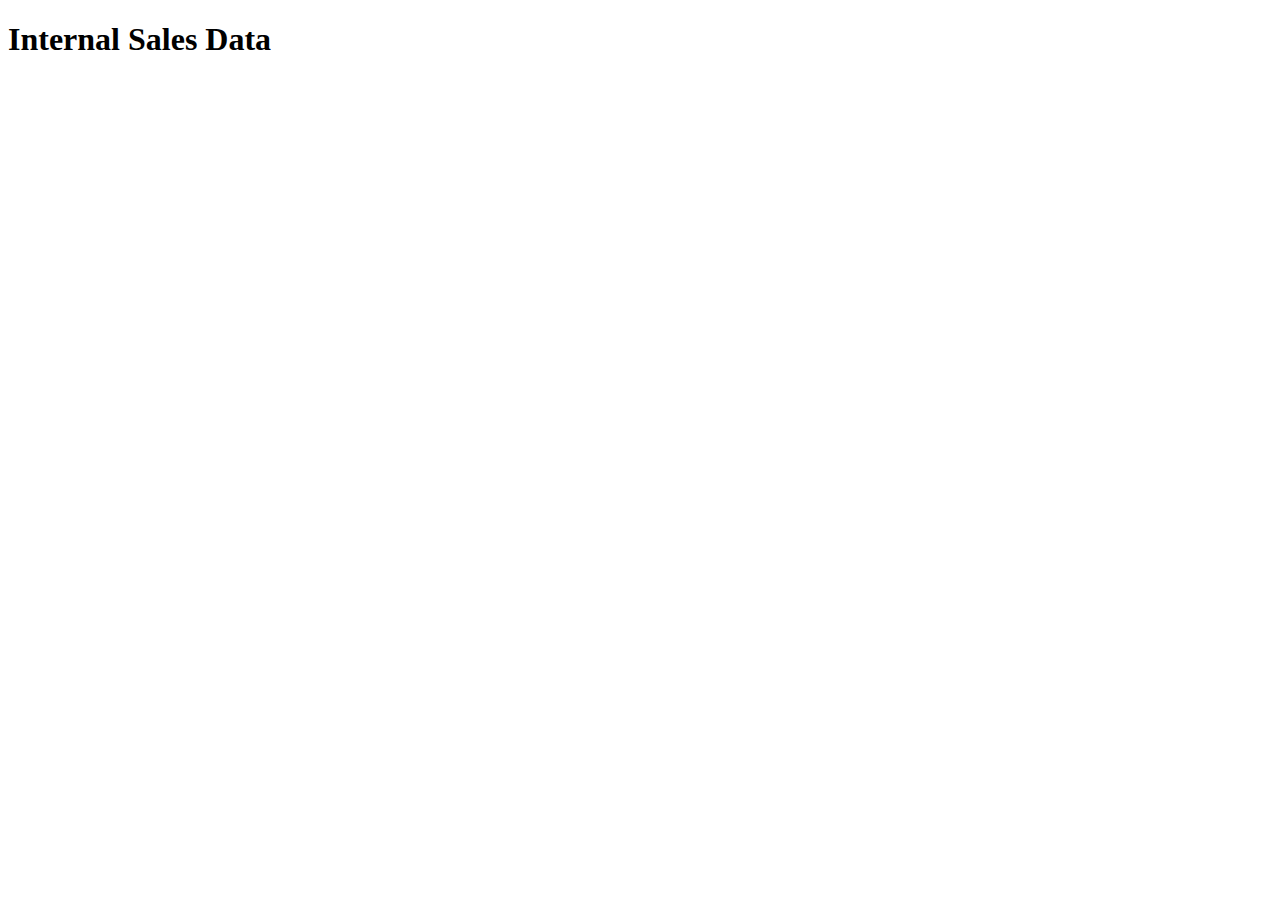
==== sales.html @ fc504a11 "JS file started with First and Pike object created, Sales.html started with skeleton of tree" ====
<!DOCTYPE html>
<html>
  <head>
    <title>Sales</title>
  </head>
  <body>
    <header>
      <h1>Internal Sales Data</h1>
    </header>
    <main>
    </main>
    <footer>
      <script src="js/app.js"></script>
    </footer>
  </body>
</html>
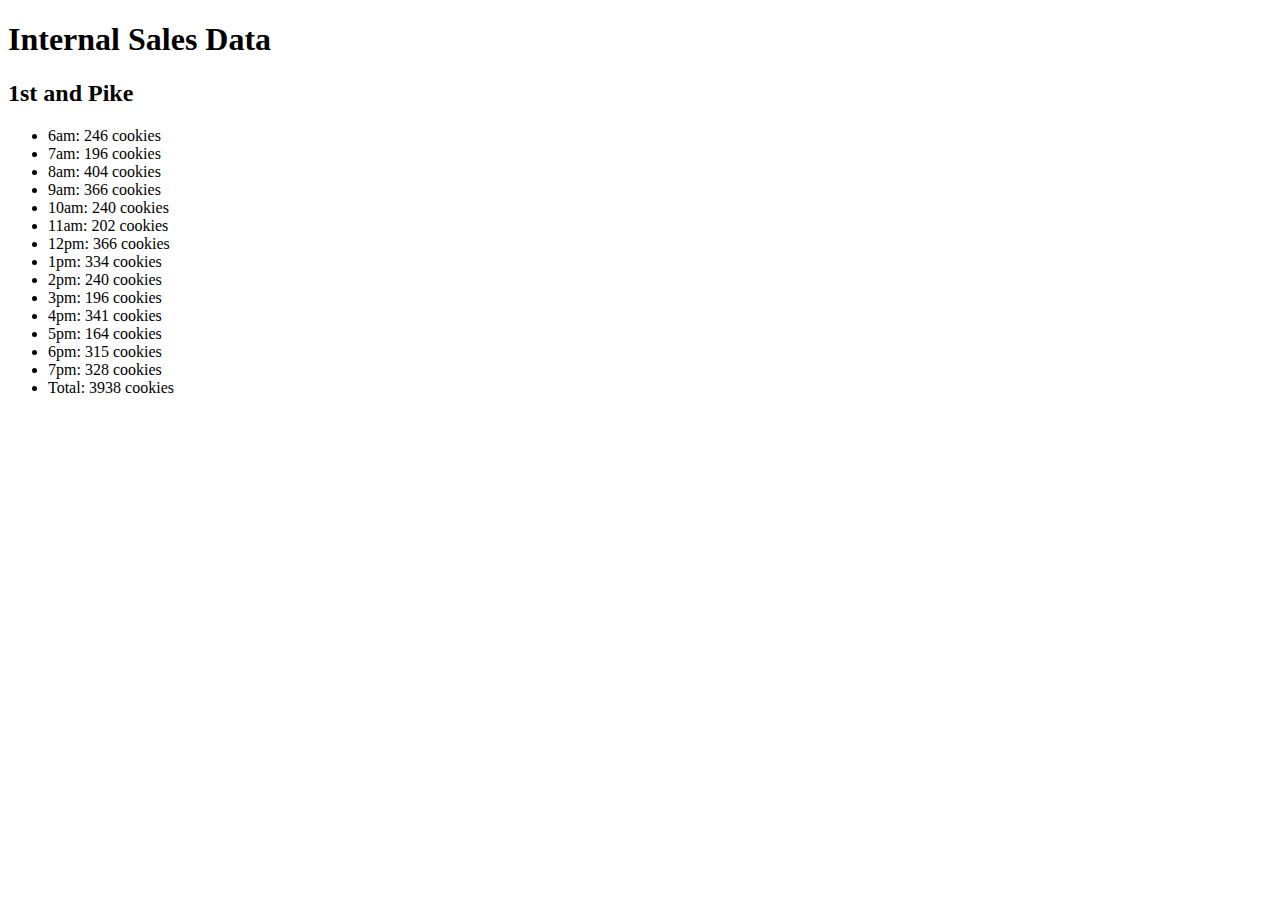
==== commit c090d575: "First & Pike location working and updating to sales.html" ====
--- a/sales.html
+++ b/sales.html
@@ -8,6 +8,16 @@
       <h1>Internal Sales Data</h1>
     </header>
     <main>
+      <div id="first">
+      </div>
+      <div id="seatac">
+      </div>
+      <div id="seattlecenter">
+      </div>
+      <div id="caphill">
+      </div>
+      <div id="alki">
+      </div>
     </main>
     <footer>
       <script src="js/app.js"></script>
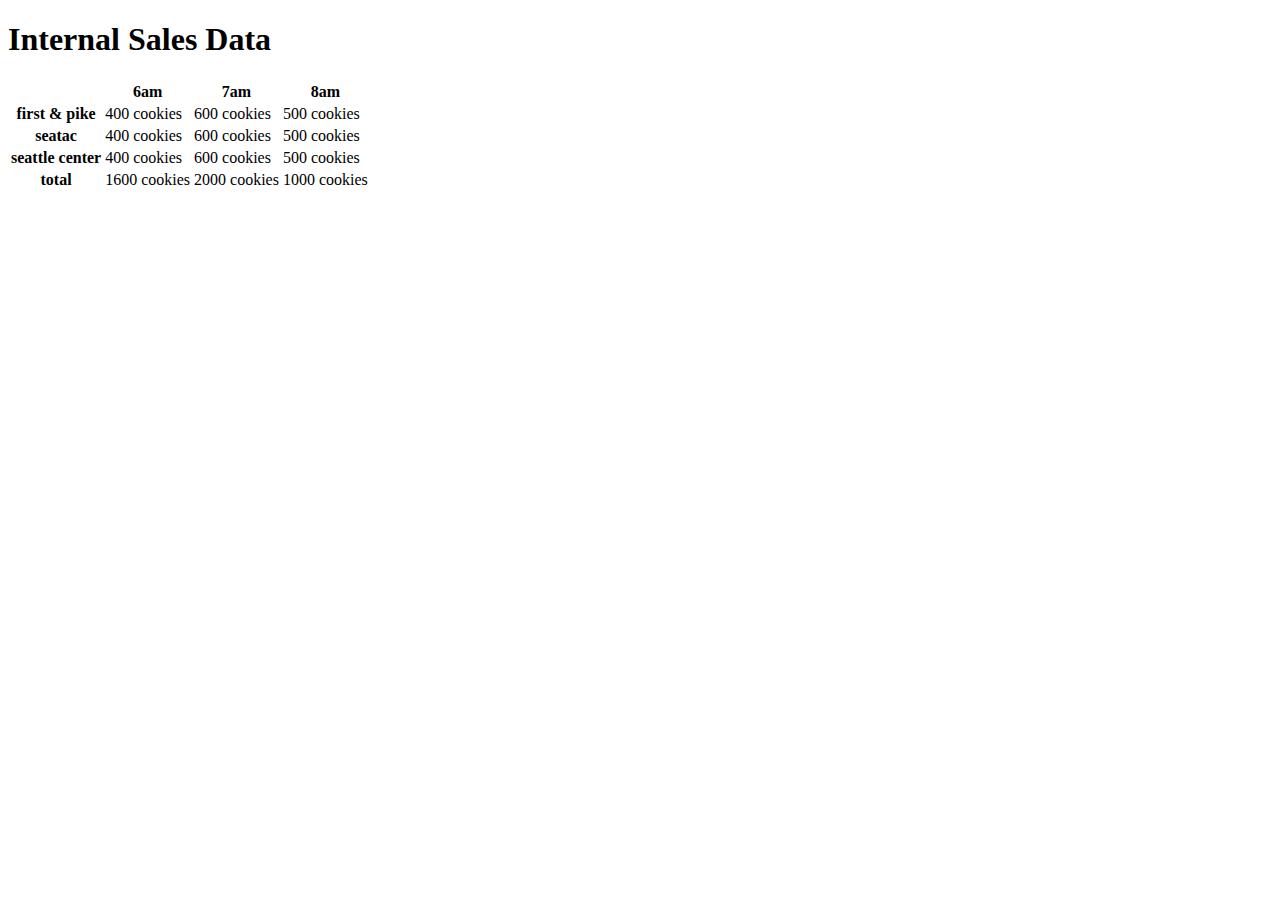
==== commit 6c2f8950: "Changed object literals to object constructor function" ====
--- a/sales.html
+++ b/sales.html
@@ -8,16 +8,83 @@
       <h1>Internal Sales Data</h1>
     </header>
     <main>
-      <div id="first">
-      </div>
-      <div id="seatac">
-      </div>
-      <div id="seattlecenter">
-      </div>
-      <div id="caphill">
-      </div>
-      <div id="alki">
-      </div>
+      <table>
+        <thead>
+          <tr>
+            <th>
+            </th>
+            <th>
+              6am
+            </th>
+            <th>
+              7am
+            </th>
+            <th>
+              8am
+            </th>
+          </tr>
+        </thead>
+        <tbody>
+          <tr>
+            <th>
+              first &amp; pike
+            </th>
+            <td>
+              400 cookies
+            </td>
+            <td>
+              600 cookies
+            </td>
+            <td>
+              500 cookies
+            </td>
+          </tr>
+          <tr>
+            <th>
+              seatac
+            </th>
+            <td>
+              400 cookies
+            </td>
+            <td>
+              600 cookies
+            </td>
+            <td>
+              500 cookies
+            </td>
+          </tr>
+          <tr>
+            <th>
+              seattle center
+            </th>
+            <td>
+              400 cookies
+            </td>
+            <td>
+              600 cookies
+            </td>
+            <td>
+              500 cookies
+            </td>
+          </tr>
+        </body>
+        <tfoot>
+          <tr>
+            <th>
+              total
+            </td>
+            <td>
+              1600 cookies
+            </td>
+            <td>
+              2000 cookies
+            </td>
+            <td>
+              1000 cookies
+            </td>
+          </tr>
+        </tfoot>
+      </table>
     </main>
     <footer>
       <script src="js/app.js"></script>
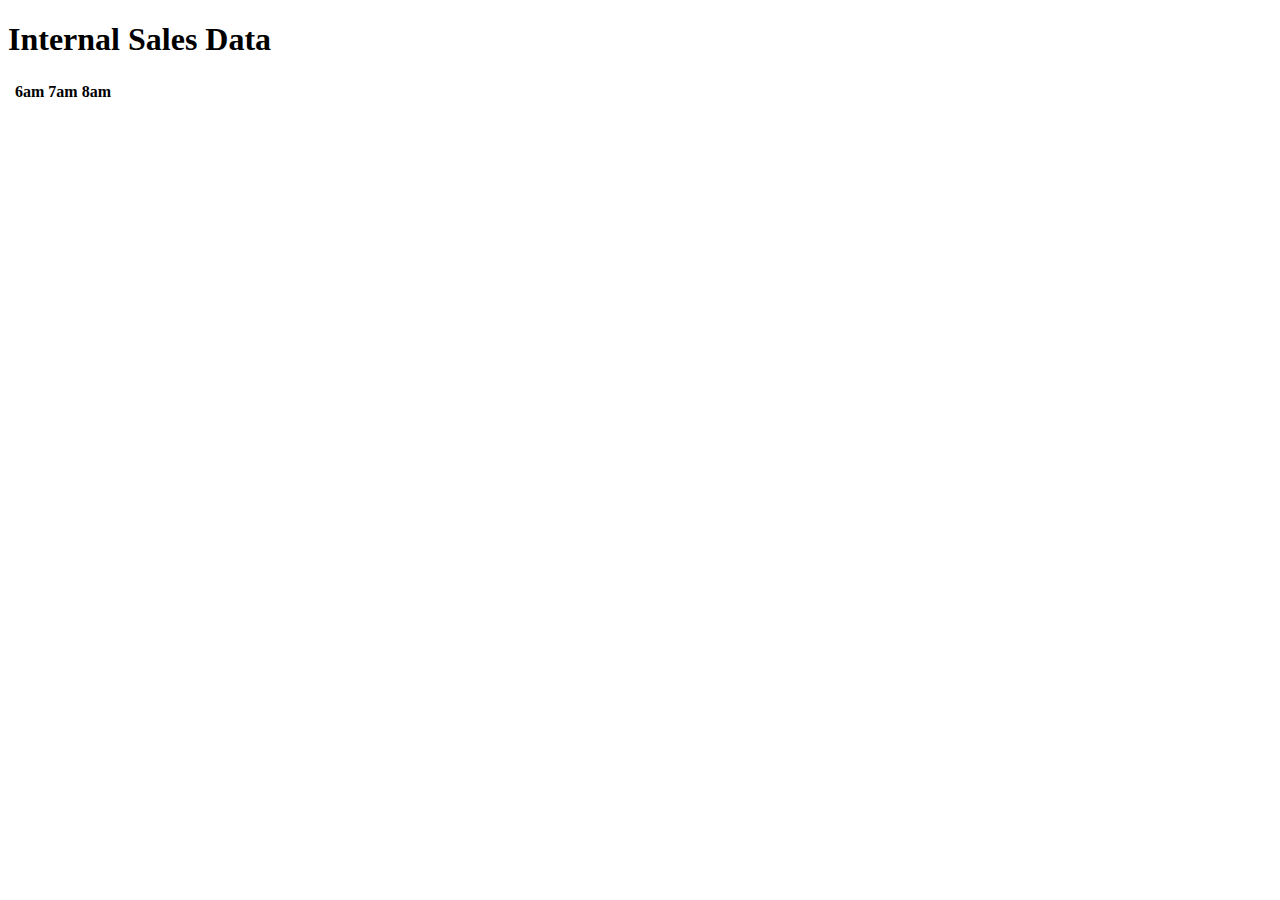
==== commit 3ba97584: "Started constructing table; only thead working so far" ====
--- a/sales.html
+++ b/sales.html
@@ -7,8 +7,8 @@
     <header>
       <h1>Internal Sales Data</h1>
     </header>
-    <main>
-      <table>
+    <main id="needs">
+      <!-- <table>
         <thead>
           <tr>
             <th>
@@ -84,7 +84,7 @@
             </td>
           </tr>
         </tfoot>
-      </table>
+      </table> -->
     </main>
     <footer>
       <script src="js/app.js"></script>
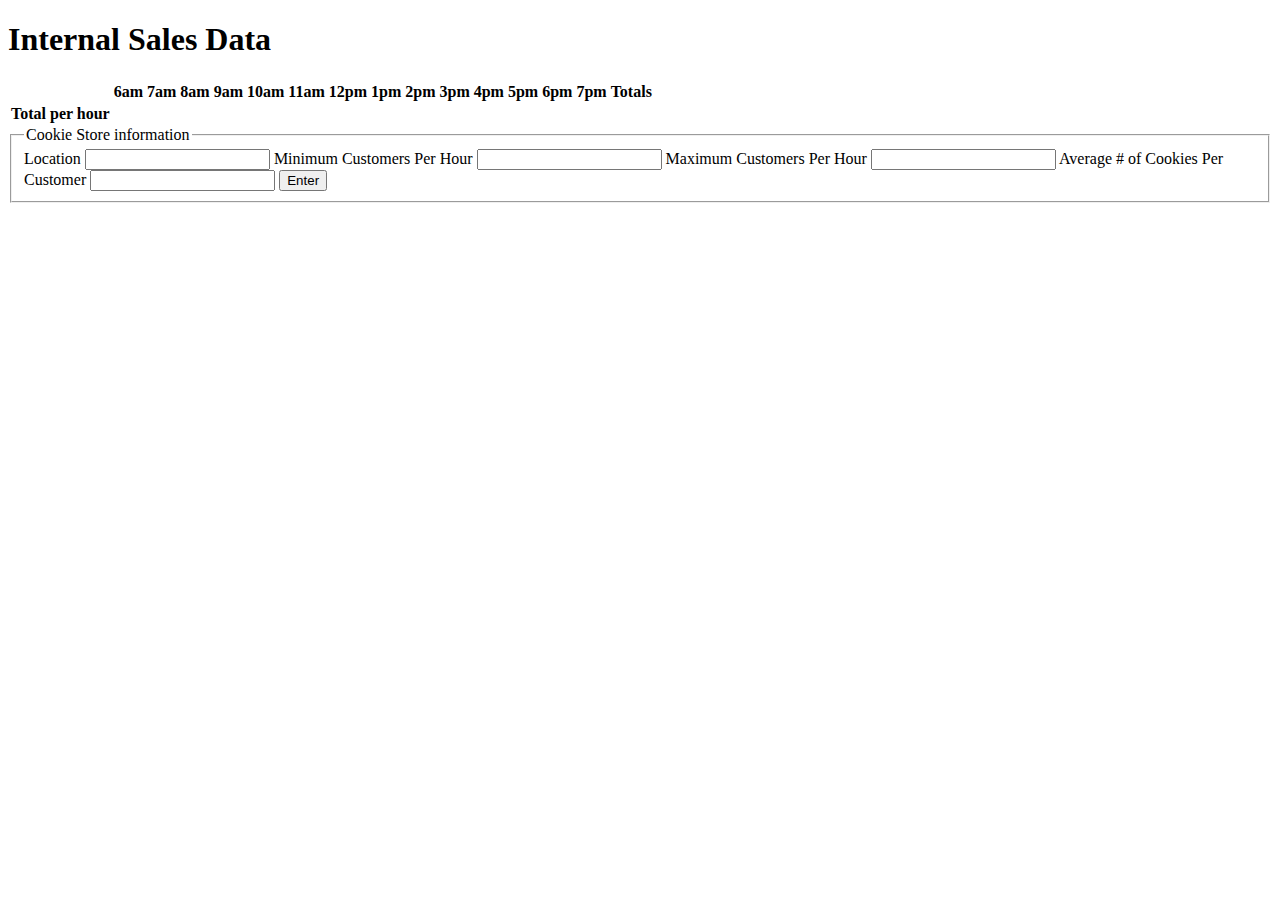
==== commit 6b901453: "Form added below table, Event handler and Event Listener functioning" ====
--- a/sales.html
+++ b/sales.html
@@ -8,84 +8,23 @@
       <h1>Internal Sales Data</h1>
     </header>
     <main id="needs">
-      <!-- <table>
-        <thead>
-          <tr>
-            <th>
-            </th>
-            <th>
-              6am
-            </th>
-            <th>
-              7am
-            </th>
-            <th>
-              8am
-            </th>
-          </tr>
-        </thead>
-        <tbody>
-          <tr>
-            <th>
-              first &amp; pike
-            </th>
-            <td>
-              400 cookies
-            </td>
-            <td>
-              600 cookies
-            </td>
-            <td>
-              500 cookies
-            </td>
-          </tr>
-          <tr>
-            <th>
-              seatac
-            </th>
-            <td>
-              400 cookies
-            </td>
-            <td>
-              600 cookies
-            </td>
-            <td>
-              500 cookies
-            </td>
-          </tr>
-          <tr>
-            <th>
-              seattle center
-            </th>
-            <td>
-              400 cookies
-            </td>
-            <td>
-              600 cookies
-            </td>
-            <td>
-              500 cookies
-            </td>
-          </tr>
-        </body>
-        <tfoot>
-          <tr>
-            <th>
-              total
-            </td>
-            <td>
-              1600 cookies
-            </td>
-            <td>
-              2000 cookies
-            </td>
-            <td>
-              1000 cookies
-            </td>
-          </tr>
-        </tfoot>
-      </table> -->
     </main>
+    <article>
+      <form id="addStoreForm">
+        <fieldset>
+          <legend>Cookie Store information</legend>
+          <label>Location</label>
+          <input type="text" name="shopName"/>
+          <label>Minimum Customers Per Hour</label>
+          <input type="text" name="minCustomers" />
+          <label>Maximum Customers Per Hour</label>
+          <input type="text" name="maxCustomers" />
+          <label>Average # of Cookies Per Customer</label>
+          <input type="text" name="avgCookiesPerCustomer">
+          <button type="submit">Enter</button>
+        </fieldset>
+      </form>
+    </article>
     <footer>
       <script src="js/app.js"></script>
     </footer>
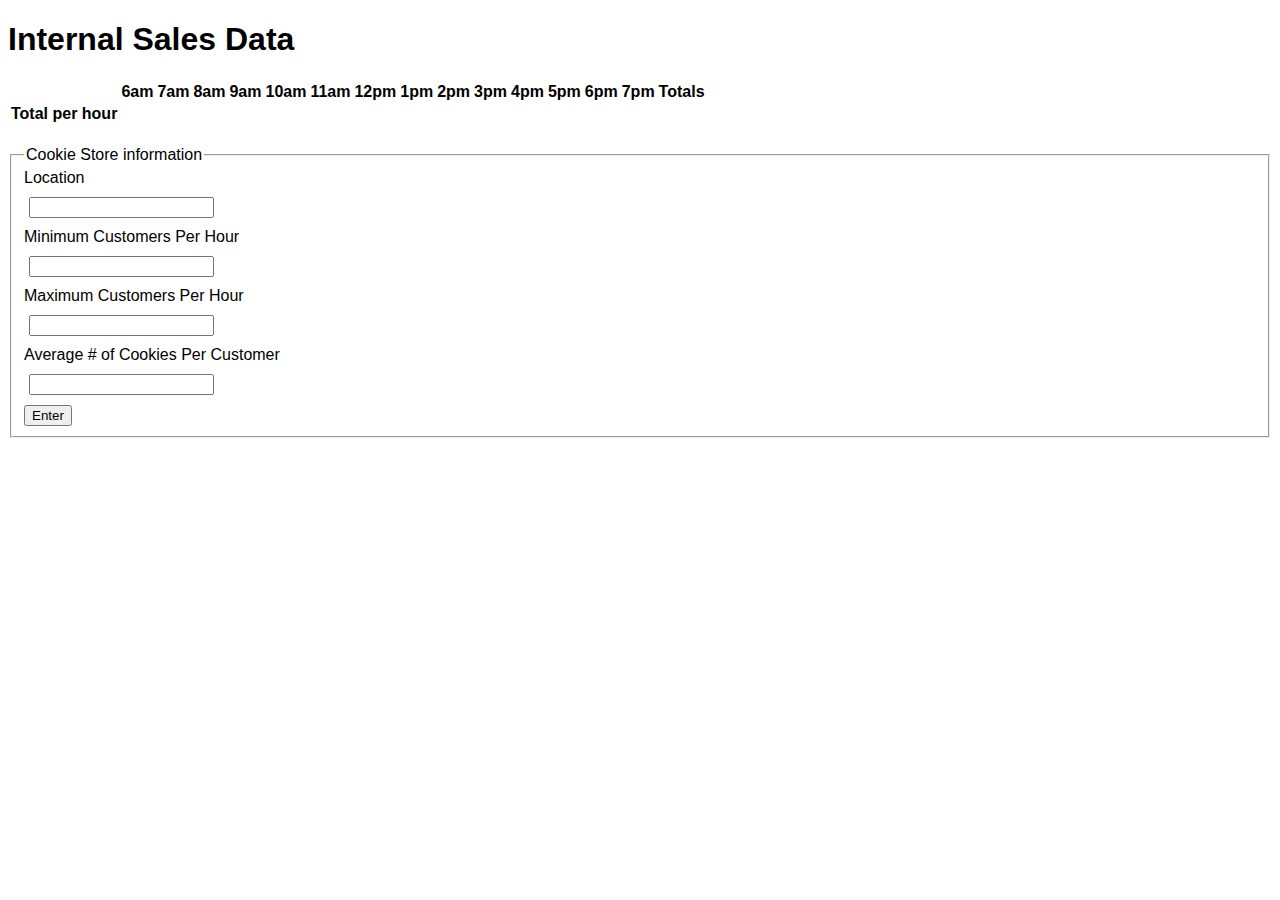
==== commit 251b4622: "Input Validation and CSS added to form" ====
--- a/sales.html
+++ b/sales.html
@@ -2,6 +2,7 @@
 <html>
   <head>
     <title>Sales</title>
+    <link href="css/sales-style.css" type="text/css" rel="stylesheet">
   </head>
   <body>
     <header>
@@ -14,13 +15,13 @@
         <fieldset>
           <legend>Cookie Store information</legend>
           <label>Location</label>
-          <input type="text" name="shopName"/>
+          <input type="text" name="shopName" required="required" />
           <label>Minimum Customers Per Hour</label>
-          <input type="text" name="minCustomers" />
+          <input type="text" name="minCustomers" required="required" />
           <label>Maximum Customers Per Hour</label>
-          <input type="text" name="maxCustomers" />
+          <input type="text" name="maxCustomers" required="required" />
           <label>Average # of Cookies Per Customer</label>
-          <input type="text" name="avgCookiesPerCustomer">
+          <input type="text" name="avgCookiesPerCustomer" required="required" />
           <button type="submit">Enter</button>
         </fieldset>
       </form>
--- a/css/sales-style.css
+++ b/css/sales-style.css
@@ -0,0 +1,12 @@
+* {
+  font-family: sans-serif;
+}
+
+article {
+  margin-top: 20px;
+}
+
+input {
+  display: block;
+  margin: 10px 5px;
+}
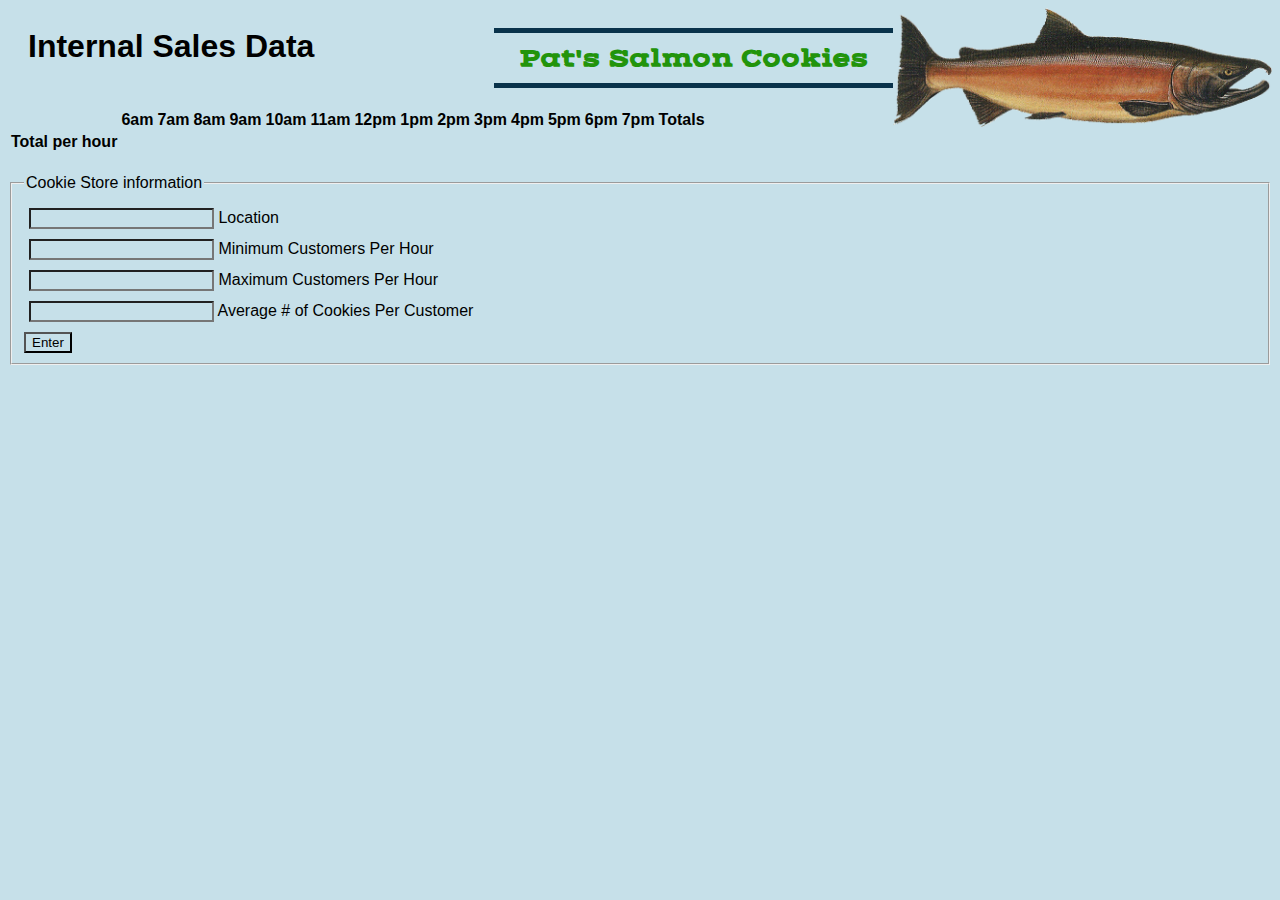
==== commit 6069fac1: "Finished Index design; added cookiesPerHour array to JS" ====
--- a/sales.html
+++ b/sales.html
@@ -2,11 +2,16 @@
 <html>
   <head>
     <title>Sales</title>
+    <link href="https://fonts.googleapis.com/css?family=Vast+Shadow" rel="stylesheet">
     <link href="css/sales-style.css" type="text/css" rel="stylesheet">
   </head>
   <body>
     <header>
       <h1>Internal Sales Data</h1>
+      <div id="logo">
+        <img id="salmon" src="images/salmon.png"/>
+        <h3>Pat's Salmon Cookies</h3>
+      </div>
     </header>
     <main id="needs">
     </main>
@@ -14,14 +19,22 @@
       <form id="addStoreForm">
         <fieldset>
           <legend>Cookie Store information</legend>
-          <label>Location</label>
-          <input type="text" name="shopName" required="required" />
-          <label>Minimum Customers Per Hour</label>
-          <input type="text" name="minCustomers" required="required" />
-          <label>Maximum Customers Per Hour</label>
-          <input type="text" name="maxCustomers" required="required" />
-          <label>Average # of Cookies Per Customer</label>
-          <input type="text" name="avgCookiesPerCustomer" required="required" />
+          <label>
+            <input type="text" name="shopName" required="required" />
+            Location
+          </label>
+          <label>
+            <input type="text" name="minCustomers" required="required" />
+            Minimum Customers Per Hour
+          </label>
+          <label>
+            <input type="text" name="maxCustomers" required="required" />
+            Maximum Customers Per Hour
+          </label>
+          <label>
+            <input type="text" name="avgCookiesPerCustomer" required="required" />
+            Average # of Cookies Per Customer
+          </label>
           <button type="submit">Enter</button>
         </fieldset>
       </form>
--- a/css/sales-style.css
+++ b/css/sales-style.css
@@ -1,12 +1,40 @@
 * {
   font-family: sans-serif;
+  background-color: rgb(198, 224, 233);
+}
+
+
+img {
+  width: 30%;
+  margin: 0px auto 0px auto;
+  display: block;
+  float: right;
+}
+
+h3 {
+  font-family: "Vast Shadow", cursive;
+  font-size: 24px;
+  color: rgb(34, 148, 11);
+  width: 30%;
+  margin: 20px auto;
+  text-align: center;
+  float: right;
+  border-style: solid;
+  border-color: rgb(9, 51, 75);
+  border-width: 5px 0px 5px 0px;
+  padding: 10px;
+}
+
+h1 {
+  margin: 20px;
+  float: left;
 }
 
 article {
   margin-top: 20px;
 }
 
-input {
+label {
   display: block;
   margin: 10px 5px;
 }
